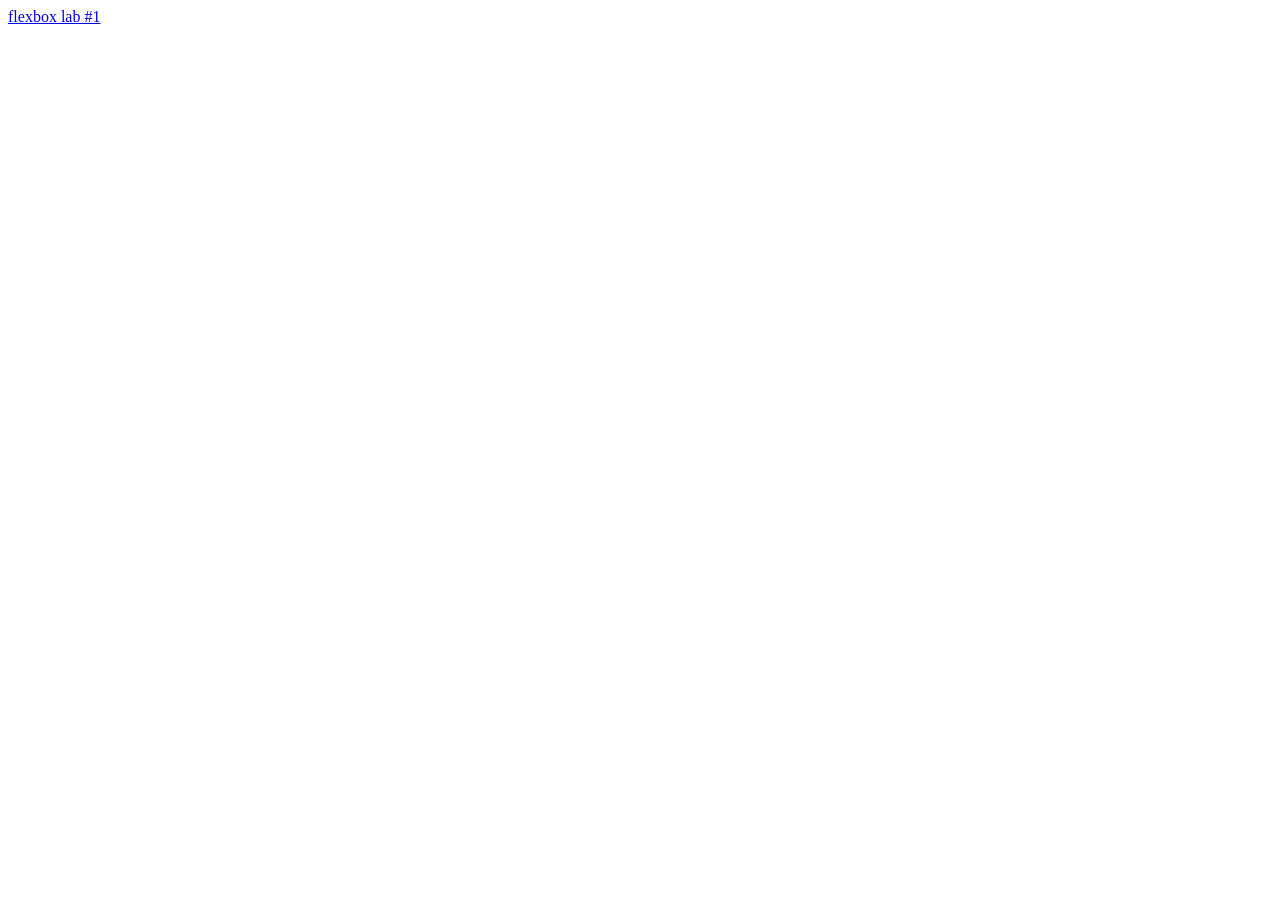
==== index.html @ 231baa7a "set up basics for the lab" ====
<!DOCTYPE html>
<html lang="en">
<head>
    <meta charset="UTF-8">
    <meta name="viewport" content="width=device-width, initial-scale=1.0">
    <title>Document</title>
    <link rel="stylesheet" type="text/css" href="/css/style.css"/>
</head>
<body>
    <a href="html/flexbox1.html">flexbox lab #1</a>
</body>
</html>
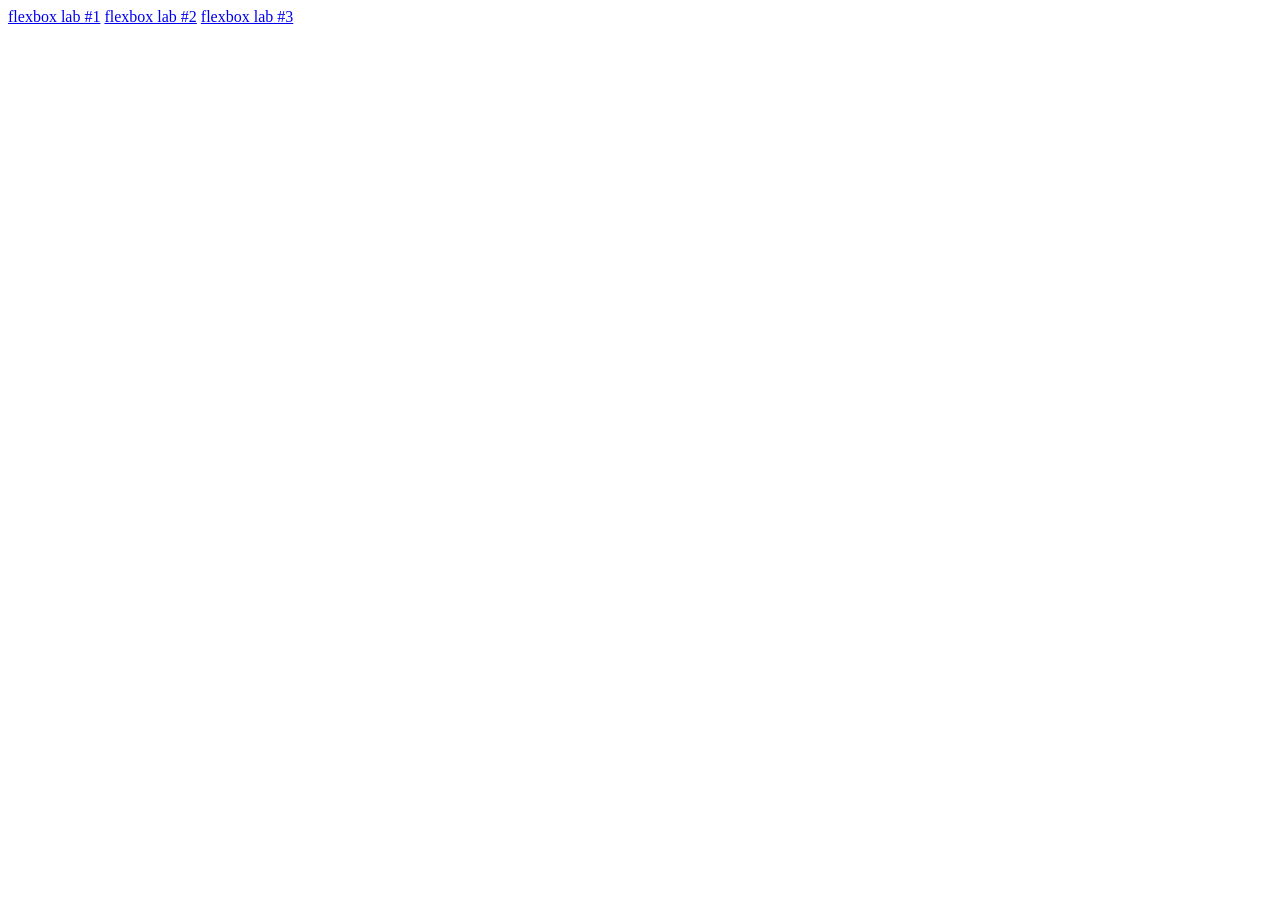
==== commit 9e3439fe: "created and linked flexbox2.html" ====
--- a/index.html
+++ b/index.html
@@ -8,5 +8,7 @@
 </head>
 <body>
     <a href="html/flexbox1.html">flexbox lab #1</a>
+    <a href="html/flexbox2.html">flexbox lab #2</a>
+    <a href="html/flexbox3.html">flexbox lab #3</a>
 </body>
 </html>
